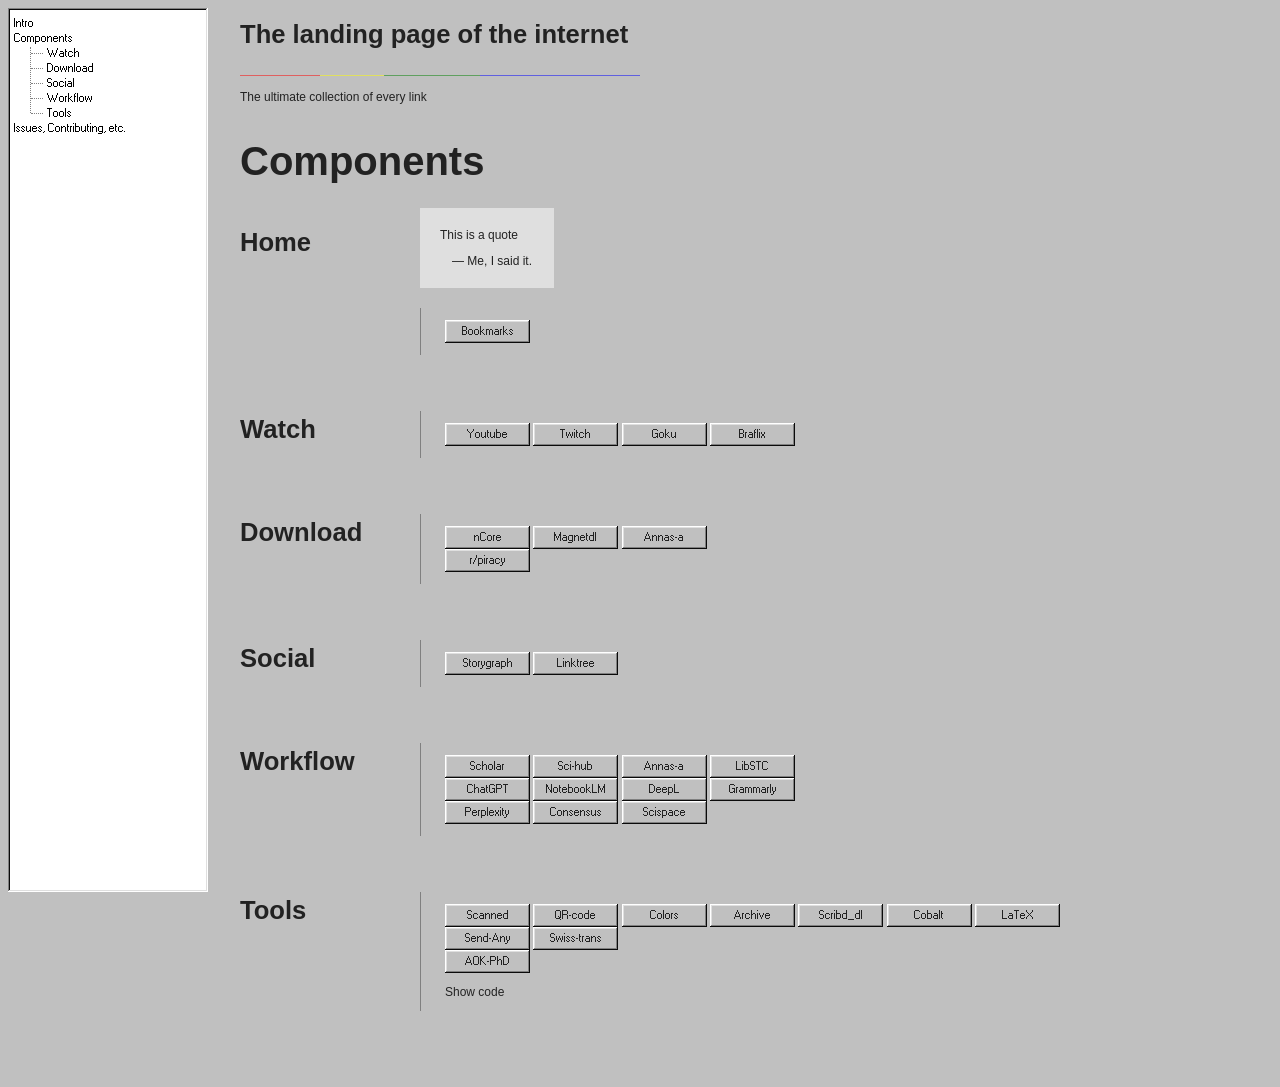
==== index.html @ bb8c08e0 "10.10.03" ====
<!doctype html>
<html>
<head>
  <title>The landing page of the internet</title>
  <link rel="Shortcut Icon" type="image/x-icon" href="icon.png" />
  <meta charset="utf-8" />
  <meta name="viewport" content="width=device-width, initial-scale=1" />

  <meta property="og:title" content="98.css" />
  <meta name="Description" content="A design system for building faithful recreations of old UIs." />
  <meta property="og:description" content="A design system for building faithful recreations of old UIs." />
  <meta
    property="og:image"
    content="https://github.com/jdan/98.css/raw/main/docs/window.png?raw=true"
  />

  <link rel="stylesheet" href="98.css">
  <link rel="stylesheet" href="docs.css">
  <link rel="stylesheet" href="vs.css">
</head>
<body ontouchstart>
  <aside>
    <ul class="tree-view">
      <li><a href="#intro">Intro</a></li>
      <li>
        <a href="#components">Components</a>
        <ul>
          <li><a href="#watch">Watch</a></li>
          <li><a href="#download">Download</a></li>
          <li><a href="#social">Social</a></li>
          <li><a href="#workflow">Workflow</a></li>
          <li><a href="#tools">Tools</a></li>
          <!---<li><a href="#checkbox">Checkbox</a></li>
          <li><a href="#option-button">OptionButton</a></li>
          <li><a href="#group-box">GroupBox</a></li>
          <li><a href="#text-box">TextBox</a></li>
          <li><a href="#slider">Slider</a></li>
          <li><a href="#dropdown">Dropdown</a></li>
          <li>
            <a href="#window">Window</a>
            <ul>
              <li><a href="#title-bar">Title Bar</a></li>
              <li><a href="#window-contents">Window contents</a></li>
              <li><a href="#status-bar">Status Bar</a></li>
            </ul>
          </li>
          <li><a href="#tree-view">TreeView</a></li>
          <li><a href="#tabs">Tabs</a></li>
          <li><a href="#table-view">TableView</a></li>-->
        </ul>
      </li>
      <li><a href="#issues-contributing-etc">Issues, Contributing, etc.</a></li>
    </ul>
  </aside>

  <main>
    <h3 id="intro">The landing page of the internet</h3>
    <hr>
    <p>The ultimate collection of every link</p>


    <h2 id="components">Components</h2>

    <section class="component">
      <h3 id="button">Home</h3>
      <div>
        <blockquote>
          <em></em> This is a quote

          <footer>&mdash; Me, I said it.</footer>
        </blockquote>
        <div class="example">
          <button onclick="window.open('chrome://browser/content/places/places.xhtml', '_blank')">Bookmarks</button>

      </div>
    </section>
    <section class="component">
      <h3 id="watch">Watch</h3>
      <div>
        <div class="example">
          <button onclick="window.open('https://www.youtube.com', '_blank')">Youtube</button>
          <button onclick="window.open('https://www.twitch.tv', '_blank')">Twitch</button>
          <button onclick="window.open('https://www.goku.sx', '_blank')">Goku</button>
          <button onclick="window.open('https://www.braflix.gd/', '_blank')">Braflix</button>
        </div>
      </div>
    </section>
    <section class="component">
      <h3 id="download">Download</h3>
      <div>
        <div class="example">
          <button onclick="window.open('https://www.ncore.pro/torrents.php', '_blank')">nCore</button>
          <button onclick="window.open('https://www.magnetdl.hair/', '_blank')">Magnetdl</button>
          <button onclick="window.open('https://annas-archive.org/', '_blank')">Annas-a</button><br>
          <button onclick="window.open('https://www.reddit.com/r/Piracy/wiki/megathread/', '_blank')">r/piracy</button>
        </div>
      </div>
    </section>
    <section class="component">
      <h3 id="social">Social</h3>
      <div>
        <div class="example">
          <button onclick="window.open('https://app.thestorygraph.com', '_blank')">Storygraph</button>
          <button onclick="window.open('https://linktr.ee/admin', '_blank')">Linktree</button>
        </div>
      </div>
    </section>
    <section class="component">
      <h3 id="workflow">Workflow</h3>
      <div>
        <div class="example">
          <button onclick="window.open('https://scholar.google.com', '_blank')">Scholar</button>
          <button onclick="window.open('https://sci-hub.scrongyao.com/', '_blank')">Sci-hub</button>
          <button onclick="window.open('https://annas-archive.org/', '_blank')">Annas-a</button>
          <button onclick="window.open('https://libstc.cc/', '_blank')">LibSTC</button>
          <br>
          <button onclick="window.open('https://www.chat.openai.com', '_blank')">ChatGPT</button>
          <button onclick="window.open('https://notebooklm.google/', '_blank')">NotebookLM</button>
          <button onclick="window.open('https://www.deepl.com/en/translator', '_blank')">DeepL</button>
          <button onclick="window.open('https://app.grammarly.com/', '_blank')">Grammarly</button>
          <br>
          <button onclick="window.open('https://www.perplexity.ai', '_blank')">Perplexity</button>
          <button onclick="window.open('https://www.twitch.tw', '_blank')">Consensus</button>
          <button onclick="window.open('https://typeset.io/', '_blank')">Scispace</button>
        </div>
      </div>
    </section>
    <section class="component">
      <h3 id="tools">Tools</h3>
      <div>
        <div class="example">
          <button onclick="window.open('https://lookscanned.io/scan', '_blank')">Scanned</button>
          <button onclick="window.open('https://www.nayuki.io/page/qr-code-generator-library', '_blank')">QR-code</button>
          <button onclick="window.open('https://coolors.co/generate', '_blank')">Colors</button>
          <button onclick="window.open('https://archive.md/', '_blank')">Archive</button>

          <button onclick="window.open('https://www.downloadfreescribd.com/', '_blank')">Scribd_dl</button>
          <button onclick="window.open('https://cobalt.tools/', '_blank')">Cobalt</button>
          <button onclick="window.open('https://www.overleaf.com/learn/latex/Mathematical_expressions', '_blank')">LaTeX</button><br>
          <button onclick="window.open('https://send-anywhere.com/', '_blank')">Send-Any</button>
          <button onclick="window.open('https://www.swisstransfer.com/en-ch', '_blank')">Swiss-trans</button><br>
          <button onclick="window.open('https://aok.pte.hu/hu/egyseg/1670', '_blank')">AOK-PhD</button>

          <details>
            <summary>Show code</summary>
            <pre><code><span class="hljs-tag">hello</span></code></pre>
          </details>
        </div>
      </div>
    </section
  </main>
</body>
</html>
---- 98.css ----
/*! 98.css v0.1.19 - https://github.com/jdan/98.css */@font-face{font-family:"Pixelated MS Sans Serif";font-style:normal;font-weight:400;src:url(ms_sans_serif.woff) format("woff");src:url(ms_sans_serif.woff2) format("woff2")}@font-face{font-family:"Pixelated MS Sans Serif";font-style:normal;font-weight:700;src:url(ms_sans_serif_bold.woff) format("woff");src:url(ms_sans_serif_bold.woff2) format("woff2")}body{color:#222;font-family:Arial;font-size:12px}.title-bar,.window,button,input,label,option,select,table,textarea,ul.tree-view{-webkit-font-smoothing:none;font-family:"Pixelated MS Sans Serif",Arial;font-size:11px}h1{font-size:5rem}h2{font-size:2.5rem}h3{font-size:2rem}h4{font-size:1.5rem}u{border-bottom:.5px solid #222;text-decoration:none}button,input[type=reset],input[type=submit]{border:none;border-radius:0;box-sizing:border-box;color:transparent;min-height:23px;min-width:85px;padding:0 12px;text-shadow:0 0 #222}.vertical-bar,button,input[type=reset],input[type=submit]{background:silver;box-shadow:inset -1px -1px #0a0a0a,inset 1px 1px #fff,inset -2px -2px grey,inset 2px 2px #dfdfdf}.vertical-bar{height:20px;width:4px}button:not(:disabled):active,input[type=reset]:not(:disabled):active,input[type=submit]:not(:disabled):active{box-shadow:inset -1px -1px #fff,inset 1px 1px #0a0a0a,inset -2px -2px #dfdfdf,inset 2px 2px grey;text-shadow:1px 1px #222}@media (not(hover)){button:not(:disabled):hover,input[type=reset]:not(:disabled):hover,input[type=submit]:not(:disabled):hover{box-shadow:inset -1px -1px #fff,inset 1px 1px #0a0a0a,inset -2px -2px #dfdfdf,inset 2px 2px grey}}button:focus,input[type=reset]:focus,input[type=submit]:focus{outline:1px dotted #000;outline-offset:-4px}button::-moz-focus-inner,input[type=reset]::-moz-focus-inner,input[type=submit]::-moz-focus-inner{border:0}:disabled,:disabled+label,input[readonly],input[readonly]+label{color:grey}:disabled+label,button:disabled,input[type=reset]:disabled,input[type=submit]:disabled{text-shadow:1px 1px 0 #fff}.window{background:silver;box-shadow:inset -1px -1px #0a0a0a,inset 1px 1px #dfdfdf,inset -2px -2px grey,inset 2px 2px #fff;padding:3px}.title-bar{align-items:center;background:linear-gradient(90deg,navy,#1084d0);display:flex;justify-content:space-between;padding:3px 2px 3px 3px}.title-bar.inactive{background:linear-gradient(90deg,grey,#b5b5b5)}.title-bar-text{color:#fff;font-weight:700;letter-spacing:0;margin-right:24px}.title-bar-controls{display:flex}.title-bar-controls button{display:block;min-height:14px;min-width:16px;padding:0}.title-bar-controls button:active{padding:0}.title-bar-controls button:focus{outline:none}.title-bar-controls button[aria-label=Minimize]{background-image:url("data:image/svg+xml;charset=utf-8,%3Csvg width='6' height='2' fill='none' xmlns='http://www.w3.org/2000/svg'%3E%3Cpath fill='%23000' d='M0 0h6v2H0z'/%3E%3C/svg%3E");background-position:bottom 3px left 4px;background-repeat:no-repeat}.title-bar-controls button[aria-label=Maximize]{background-image:url("data:image/svg+xml;charset=utf-8,%3Csvg width='9' height='9' fill='none' xmlns='http://www.w3.org/2000/svg'%3E%3Cpath fill-rule='evenodd' clip-rule='evenodd' d='M9 0H0v9h9V0zM8 2H1v6h7V2z' fill='%23000'/%3E%3C/svg%3E");background-position:top 2px left 3px;background-repeat:no-repeat}.title-bar-controls button[aria-label=Restore]{background-image:url("data:image/svg+xml;charset=utf-8,%3Csvg width='8' height='9' fill='none' xmlns='http://www.w3.org/2000/svg'%3E%3Cpath fill='%23000' d='M2 0h6v2H2zM7 2h1v4H7zM2 2h1v1H2zM6 5h1v1H6zM0 3h6v2H0zM5 5h1v4H5zM0 5h1v4H0zM1 8h4v1H1z'/%3E%3C/svg%3E");background-position:top 2px left 3px;background-repeat:no-repeat}.title-bar-controls button[aria-label=Help]{background-image:url("data:image/svg+xml;charset=utf-8,%3Csvg width='6' height='9' fill='none' xmlns='http://www.w3.org/2000/svg'%3E%3Cpath fill='%23000' d='M0 1h2v2H0zM1 0h4v1H1zM4 1h2v2H4zM3 3h2v1H3zM2 4h2v2H2zM2 7h2v2H2z'/%3E%3C/svg%3E");background-position:top 2px left 5px;background-repeat:no-repeat}.title-bar-controls button[aria-label=Close]{background-image:url("data:image/svg+xml;charset=utf-8,%3Csvg width='8' height='7' fill='none' xmlns='http://www.w3.org/2000/svg'%3E%3Cpath fill-rule='evenodd' clip-rule='evenodd' d='M0 0h2v1h1v1h2V1h1V0h2v1H7v1H6v1H5v1h1v1h1v1h1v1H6V6H5V5H3v1H2v1H0V6h1V5h1V4h1V3H2V2H1V1H0V0z' fill='%23000'/%3E%3C/svg%3E");background-position:top 3px left 4px;background-repeat:no-repeat;margin-left:2px}.status-bar{gap:1px;display:flex;margin:0 1px}.status-bar-field{box-shadow:inset -1px -1px #dfdfdf,inset 1px 1px grey;flex-grow:1;margin:0;padding:2px 3px}.window-body{margin:8px}fieldset{border-image:url("data:image/svg+xml;charset=utf-8,%3Csvg width='5' height='5' fill='gray' xmlns='http://www.w3.org/2000/svg'%3E%3Cpath fill-rule='evenodd' clip-rule='evenodd' d='M0 0h5v5H0V2h2v1h1V2H0' fill='%23fff'/%3E%3Cpath fill-rule='evenodd' clip-rule='evenodd' d='M0 0h4v4H0V1h1v2h2V1H0'/%3E%3C/svg%3E") 2;margin:0;padding:10px;padding-block-start:8px}legend{background:silver}.field-row{align-items:center;display:flex}[class^=field-row]+[class^=field-row]{margin-top:6px}.field-row>*+*{margin-left:6px}.field-row-stacked{display:flex;flex-direction:column}.field-row-stacked *+*{margin-top:6px}label{align-items:center;display:inline-flex}input[type=checkbox],input[type=radio]{appearance:none;-webkit-appearance:none;-moz-appearance:none;background:0;border:none;margin:0;opacity:0;position:fixed}input[type=checkbox]+label,input[type=radio]+label{line-height:13px}input[type=radio]+label{margin-left:18px;position:relative}input[type=radio]+label:before{background:url("data:image/svg+xml;charset=utf-8,%3Csvg width='12' height='12' fill='none' xmlns='http://www.w3.org/2000/svg'%3E%3Cpath fill-rule='evenodd' clip-rule='evenodd' d='M8 0H4v1H2v1H1v2H0v4h1v2h1V8H1V4h1V2h2V1h4v1h2V1H8V0z' fill='gray'/%3E%3Cpath fill-rule='evenodd' clip-rule='evenodd' d='M8 1H4v1H2v2H1v4h1v1h1V8H2V4h1V3h1V2h4v1h2V2H8V1z' fill='%23000'/%3E%3Cpath fill-rule='evenodd' clip-rule='evenodd' d='M9 3h1v1H9V3zm1 5V4h1v4h-1zm-2 2V9h1V8h1v2H8zm-4 0v1h4v-1H4zm0 0V9H2v1h2z' fill='%23DFDFDF'/%3E%3Cpath fill-rule='evenodd' clip-rule='evenodd' d='M11 2h-1v2h1v4h-1v2H8v1H4v-1H2v1h2v1h4v-1h2v-1h1V8h1V4h-1V2z' fill='%23fff'/%3E%3Cpath fill-rule='evenodd' clip-rule='evenodd' d='M4 2h4v1h1v1h1v4H9v1H8v1H4V9H3V8H2V4h1V3h1V2z' fill='%23fff'/%3E%3C/svg%3E");content:"";display:inline-block;height:12px;left:-18px;margin-right:6px;position:absolute;top:0;width:12px}input[type=radio]:active+label:before{background:url("data:image/svg+xml;charset=utf-8,%3Csvg width='12' height='12' fill='none' xmlns='http://www.w3.org/2000/svg'%3E%3Cpath fill-rule='evenodd' clip-rule='evenodd' d='M8 0H4v1H2v1H1v2H0v4h1v2h1V8H1V4h1V2h2V1h4v1h2V1H8V0z' fill='gray'/%3E%3Cpath fill-rule='evenodd' clip-rule='evenodd' d='M8 1H4v1H2v2H1v4h1v1h1V8H2V4h1V3h1V2h4v1h2V2H8V1z' fill='%23000'/%3E%3Cpath fill-rule='evenodd' clip-rule='evenodd' d='M9 3h1v1H9V3zm1 5V4h1v4h-1zm-2 2V9h1V8h1v2H8zm-4 0v1h4v-1H4zm0 0V9H2v1h2z' fill='%23DFDFDF'/%3E%3Cpath fill-rule='evenodd' clip-rule='evenodd' d='M11 2h-1v2h1v4h-1v2H8v1H4v-1H2v1h2v1h4v-1h2v-1h1V8h1V4h-1V2z' fill='%23fff'/%3E%3Cpath fill-rule='evenodd' clip-rule='evenodd' d='M4 2h4v1h1v1h1v4H9v1H8v1H4V9H3V8H2V4h1V3h1V2z' fill='silver'/%3E%3C/svg%3E")}input[type=radio]:checked+label:after{background:url("data:image/svg+xml;charset=utf-8,%3Csvg width='4' height='4' fill='none' xmlns='http://www.w3.org/2000/svg'%3E%3Cpath fill-rule='evenodd' clip-rule='evenodd' d='M3 0H1v1H0v2h1v1h2V3h1V1H3V0z' fill='%23000'/%3E%3C/svg%3E");content:"";display:block;height:4px;left:-14px;position:absolute;top:4px;width:4px}input[type=checkbox]:focus+label,input[type=radio]:focus+label{outline:1px dotted #000}input[type=radio][disabled]+label:before{background:url("data:image/svg+xml;charset=utf-8,%3Csvg width='12' height='12' fill='none' xmlns='http://www.w3.org/2000/svg'%3E%3Cpath fill-rule='evenodd' clip-rule='evenodd' d='M8 0H4v1H2v1H1v2H0v4h1v2h1V8H1V4h1V2h2V1h4v1h2V1H8V0z' fill='gray'/%3E%3Cpath fill-rule='evenodd' clip-rule='evenodd' d='M8 1H4v1H2v2H1v4h1v1h1V8H2V4h1V3h1V2h4v1h2V2H8V1z' fill='%23000'/%3E%3Cpath fill-rule='evenodd' clip-rule='evenodd' d='M9 3h1v1H9V3zm1 5V4h1v4h-1zm-2 2V9h1V8h1v2H8zm-4 0v1h4v-1H4zm0 0V9H2v1h2z' fill='%23DFDFDF'/%3E%3Cpath fill-rule='evenodd' clip-rule='evenodd' d='M11 2h-1v2h1v4h-1v2H8v1H4v-1H2v1h2v1h4v-1h2v-1h1V8h1V4h-1V2z' fill='%23fff'/%3E%3Cpath fill-rule='evenodd' clip-rule='evenodd' d='M4 2h4v1h1v1h1v4H9v1H8v1H4V9H3V8H2V4h1V3h1V2z' fill='silver'/%3E%3C/svg%3E")}input[type=radio][disabled]:checked+label:after{background:url("data:image/svg+xml;charset=utf-8,%3Csvg width='4' height='4' fill='none' xmlns='http://www.w3.org/2000/svg'%3E%3Cpath fill-rule='evenodd' clip-rule='evenodd' d='M3 0H1v1H0v2h1v1h2V3h1V1H3V0z' fill='gray'/%3E%3C/svg%3E")}input[type=checkbox]+label{margin-left:19px;position:relative}input[type=checkbox]+label:before{background:#fff;box-shadow:inset -1px -1px #fff,inset 1px 1px grey,inset -2px -2px #dfdfdf,inset 2px 2px #0a0a0a;content:"";display:inline-block;height:13px;left:-19px;margin-right:6px;position:absolute;width:13px}input[type=checkbox]:active+label:before{background:silver}input[type=checkbox]:checked+label:after{background:url("data:image/svg+xml;charset=utf-8,%3Csvg width='7' height='7' fill='none' xmlns='http://www.w3.org/2000/svg'%3E%3Cpath fill-rule='evenodd' clip-rule='evenodd' d='M7 0H6v1H5v1H4v1H3v1H2V3H1V2H0v3h1v1h1v1h1V6h1V5h1V4h1V3h1V0z' fill='%23000'/%3E%3C/svg%3E");content:"";display:block;height:7px;left:-16px;position:absolute;top:3px;width:7px}input[type=checkbox][disabled]+label:before{background:silver}input[type=checkbox][disabled]:checked+label:after{background:url("data:image/svg+xml;charset=utf-8,%3Csvg width='7' height='7' fill='none' xmlns='http://www.w3.org/2000/svg'%3E%3Cpath fill-rule='evenodd' clip-rule='evenodd' d='M7 0H6v1H5v1H4v1H3v1H2V3H1V2H0v3h1v1h1v1h1V6h1V5h1V4h1V3h1V0z' fill='gray'/%3E%3C/svg%3E")}input[type=email],input[type=number],input[type=password],input[type=text]{-webkit-appearance:none;-moz-appearance:none;appearance:none;border:none;border-radius:0}input[type=email],input[type=number],input[type=password],input[type=text],select{background-color:#fff;box-shadow:inset -1px -1px #fff,inset 1px 1px grey,inset -2px -2px #dfdfdf,inset 2px 2px #0a0a0a;box-sizing:border-box;padding:3px 4px}select,textarea{border:none}textarea{-webkit-appearance:none;-moz-appearance:none;appearance:none;background-color:#fff;border-radius:0;box-shadow:inset -1px -1px #fff,inset 1px 1px grey,inset -2px -2px #dfdfdf,inset 2px 2px #0a0a0a;box-sizing:border-box;padding:3px 4px}input[type=email],input[type=password],input[type=text],select{height:21px}input[type=number]{height:22px}input[type=email],input[type=number],input[type=password],input[type=text]{line-height:2}input[type=email]:disabled,input[type=email]:read-only,input[type=number]:disabled,input[type=number]:read-only,input[type=password]:disabled,input[type=password]:read-only,input[type=text]:disabled,input[type=text]:read-only,textarea:disabled{background-color:silver}select{appearance:none;-webkit-appearance:none;-moz-appearance:none;background-image:url("data:image/svg+xml;charset=utf-8,%3Csvg width='16' height='17' fill='none' xmlns='http://www.w3.org/2000/svg'%3E%3Cpath fill-rule='evenodd' clip-rule='evenodd' d='M15 0H0v16h1V1h14V0z' fill='%23DFDFDF'/%3E%3Cpath fill-rule='evenodd' clip-rule='evenodd' d='M2 1H1v14h1V2h12V1H2z' fill='%23fff'/%3E%3Cpath fill-rule='evenodd' clip-rule='evenodd' d='M16 17H0v-1h15V0h1v17z' fill='%23000'/%3E%3Cpath fill-rule='evenodd' clip-rule='evenodd' d='M15 1h-1v14H1v1h14V1z' fill='gray'/%3E%3Cpath fill='silver' d='M2 2h12v13H2z'/%3E%3Cpath fill-rule='evenodd' clip-rule='evenodd' d='M11 6H4v1h1v1h1v1h1v1h1V9h1V8h1V7h1V6z' fill='%23000'/%3E%3C/svg%3E");background-position:top 2px right 2px;background-repeat:no-repeat;border-radius:0;padding-right:32px;position:relative}input[type=email]:focus,input[type=number]:focus,input[type=password]:focus,input[type=text]:focus,select:focus,textarea:focus{outline:none}input[type=range]{-webkit-appearance:none;background:transparent;width:100%}input[type=range]:focus{outline:none}input[type=range]::-webkit-slider-thumb{-webkit-appearance:none;background:url("data:image/svg+xml;charset=utf-8,%3Csvg width='11' height='21' fill='none' xmlns='http://www.w3.org/2000/svg'%3E%3Cpath fill-rule='evenodd' clip-rule='evenodd' d='M0 0v16h2v2h2v2h1v-1H3v-2H1V1h9V0z' fill='%23fff'/%3E%3Cpath fill-rule='evenodd' clip-rule='evenodd' d='M1 1v15h1v1h1v1h1v1h2v-1h1v-1h1v-1h1V1z' fill='%23C0C7C8'/%3E%3Cpath fill-rule='evenodd' clip-rule='evenodd' d='M9 1h1v15H8v2H6v2H5v-1h2v-2h2z' fill='%2387888F'/%3E%3Cpath fill-rule='evenodd' clip-rule='evenodd' d='M10 0h1v16H9v2H7v2H5v1h1v-2h2v-2h2z' fill='%23000'/%3E%3C/svg%3E");border:none;box-shadow:none;height:21px;transform:translateY(-8px);width:11px}input[type=range].has-box-indicator::-webkit-slider-thumb{background:url("data:image/svg+xml;charset=utf-8,%3Csvg width='11' height='21' fill='none' xmlns='http://www.w3.org/2000/svg'%3E%3Cpath fill-rule='evenodd' clip-rule='evenodd' d='M0 0v20h1V1h9V0z' fill='%23fff'/%3E%3Cpath fill='%23C0C7C8' d='M1 1h8v18H1z'/%3E%3Cpath fill-rule='evenodd' clip-rule='evenodd' d='M9 1h1v19H1v-1h8z' fill='%2387888F'/%3E%3Cpath fill-rule='evenodd' clip-rule='evenodd' d='M10 0h1v21H0v-1h10z' fill='%23000'/%3E%3C/svg%3E");transform:translateY(-10px)}input[type=range]::-moz-range-thumb{background:url("data:image/svg+xml;charset=utf-8,%3Csvg width='11' height='21' fill='none' xmlns='http://www.w3.org/2000/svg'%3E%3Cpath fill-rule='evenodd' clip-rule='evenodd' d='M0 0v16h2v2h2v2h1v-1H3v-2H1V1h9V0z' fill='%23fff'/%3E%3Cpath fill-rule='evenodd' clip-rule='evenodd' d='M1 1v15h1v1h1v1h1v1h2v-1h1v-1h1v-1h1V1z' fill='%23C0C7C8'/%3E%3Cpath fill-rule='evenodd' clip-rule='evenodd' d='M9 1h1v15H8v2H6v2H5v-1h2v-2h2z' fill='%2387888F'/%3E%3Cpath fill-rule='evenodd' clip-rule='evenodd' d='M10 0h1v16H9v2H7v2H5v1h1v-2h2v-2h2z' fill='%23000'/%3E%3C/svg%3E");border:0;border-radius:0;height:21px;transform:translateY(2px);width:11px}input[type=range].has-box-indicator::-moz-range-thumb{background:url("data:image/svg+xml;charset=utf-8,%3Csvg width='11' height='21' fill='none' xmlns='http://www.w3.org/2000/svg'%3E%3Cpath fill-rule='evenodd' clip-rule='evenodd' d='M0 0v20h1V1h9V0z' fill='%23fff'/%3E%3Cpath fill='%23C0C7C8' d='M1 1h8v18H1z'/%3E%3Cpath fill-rule='evenodd' clip-rule='evenodd' d='M9 1h1v19H1v-1h8z' fill='%2387888F'/%3E%3Cpath fill-rule='evenodd' clip-rule='evenodd' d='M10 0h1v21H0v-1h10z' fill='%23000'/%3E%3C/svg%3E");transform:translateY(0)}input[type=range]::-webkit-slider-runnable-track{background:#000;border-bottom:1px solid grey;border-right:1px solid grey;box-shadow:1px 0 0 #fff,1px 1px 0 #fff,0 1px 0 #fff,-1px 0 0 #a9a9a9,-1px -1px 0 #a9a9a9,0 -1px 0 #a9a9a9,-1px 1px 0 #fff,1px -1px #a9a9a9;box-sizing:border-box;height:2px;width:100%}input[type=range]::-moz-range-track{background:#000;border-bottom:1px solid grey;border-right:1px solid grey;box-shadow:1px 0 0 #fff,1px 1px 0 #fff,0 1px 0 #fff,-1px 0 0 #a9a9a9,-1px -1px 0 #a9a9a9,0 -1px 0 #a9a9a9,-1px 1px 0 #fff,1px -1px #a9a9a9;box-sizing:border-box;height:2px;width:100%}.is-vertical{display:inline-block;height:150px;transform:translateY(50%);width:4px}.is-vertical>input[type=range]{height:4px;margin:0 16px 0 10px;transform:rotate(270deg) translateX(calc(-50% + 8px));transform-origin:left;width:150px}.is-vertical>input[type=range]::-webkit-slider-runnable-track{border-bottom:1px solid grey;border-left:1px solid grey;border-right:0;box-shadow:-1px 0 0 #fff,-1px 1px 0 #fff,0 1px 0 #fff,1px 0 0 #a9a9a9,1px -1px 0 #a9a9a9,0 -1px 0 #a9a9a9,1px 1px 0 #fff,-1px -1px #a9a9a9}.is-vertical>input[type=range]::-moz-range-track{border-bottom:1px solid grey;border-left:1px solid grey;border-right:0;box-shadow:-1px 0 0 #fff,-1px 1px 0 #fff,0 1px 0 #fff,1px 0 0 #a9a9a9,1px -1px 0 #a9a9a9,0 -1px 0 #a9a9a9,1px 1px 0 #fff,-1px -1px #a9a9a9}.is-vertical>input[type=range]::-webkit-slider-thumb{transform:translateY(-8px) scaleX(-1)}.is-vertical>input[type=range].has-box-indicator::-webkit-slider-thumb{transform:translateY(-10px) scaleX(-1)}.is-vertical>input[type=range]::-moz-range-thumb{transform:translateY(2px) scaleX(-1)}.is-vertical>input[type=range].has-box-indicator::-moz-range-thumb{transform:translateY(0) scaleX(-1)}select:focus{background-color:navy;color:#fff}select:focus option{background-color:#fff;color:#000}select:active{background-image:url("data:image/svg+xml;charset=utf-8,%3Csvg width='16' height='17' fill='none' xmlns='http://www.w3.org/2000/svg'%3E%3Cpath fill-rule='evenodd' clip-rule='evenodd' d='M0 0h16v17H0V0zm1 16h14V1H1v15z' fill='gray'/%3E%3Cpath fill='silver' d='M1 1h14v15H1z'/%3E%3Cpath fill-rule='evenodd' clip-rule='evenodd' d='M12 7H5v1h1v1h1v1h1v1h1v-1h1V9h1V8h1V7z' fill='%23000'/%3E%3C/svg%3E")}a{color:#00f}a:focus{outline:1px dotted #00f}ul.tree-view{background:#fff;box-shadow:inset -1px -1px #fff,inset 1px 1px grey,inset -2px -2px #dfdfdf,inset 2px 2px #0a0a0a;display:block;margin:0;padding:6px}ul.tree-view li{list-style-type:none}ul.tree-view a{color:#000;text-decoration:none}ul.tree-view a:focus{background-color:navy;color:#fff}ul.tree-view li,ul.tree-view ul{margin-top:3px}ul.tree-view ul{border-left:1px dotted grey;margin-left:16px;padding-left:16px}ul.tree-view ul>li{position:relative}ul.tree-view ul>li:before{border-bottom:1px dotted grey;content:"";display:block;left:-16px;position:absolute;top:6px;width:12px}ul.tree-view ul>li:last-child:after{background:#fff;bottom:0;content:"";display:block;left:-20px;position:absolute;top:7px;width:8px}ul.tree-view details{margin-top:0}ul.tree-view details[open] summary{margin-bottom:0}ul.tree-view ul details>summary:before{margin-left:-22px;position:relative;z-index:1}ul.tree-view details>summary:before{background-color:#fff;border:1px solid grey;content:"+";display:block;float:left;height:9px;line-height:8px;margin-right:5px;padding-left:1px;text-align:center;width:8px}ul.tree-view details[open]>summary:before{content:"-"}ul.tree-view details>summary::-webkit-details-marker,ul.tree-view details>summary::marker{content:""}pre{background:#fff;box-shadow:inset -1px -1px #fff,inset 1px 1px grey,inset -2px -2px #dfdfdf,inset 2px 2px #0a0a0a;display:block;margin:0;padding:12px 8px}code,code *{font-family:monospace}summary:focus{outline:1px dotted #000}::-webkit-scrollbar{width:16px}::-webkit-scrollbar:horizontal{height:17px}::-webkit-scrollbar-corner{background:#dfdfdf}::-webkit-scrollbar-track{background-image:url("data:image/svg+xml;charset=utf-8,%3Csvg width='2' height='2' fill='none' xmlns='http://www.w3.org/2000/svg'%3E%3Cpath fill-rule='evenodd' clip-rule='evenodd' d='M1 0H0v1h1v1h1V1H1V0z' fill='silver'/%3E%3Cpath fill-rule='evenodd' clip-rule='evenodd' d='M2 0H1v1H0v1h1V1h1V0z' fill='%23fff'/%3E%3C/svg%3E")}::-webkit-scrollbar-thumb{background-color:#dfdfdf;box-shadow:inset -1px -1px #0a0a0a,inset 1px 1px #fff,inset -2px -2px grey,inset 2px 2px #dfdfdf}::-webkit-scrollbar-button:horizontal:end:increment,::-webkit-scrollbar-button:horizontal:start:decrement,::-webkit-scrollbar-button:vertical:end:increment,::-webkit-scrollbar-button:vertical:start:decrement{display:block}::-webkit-scrollbar-button:vertical:start{background-image:url("data:image/svg+xml;charset=utf-8,%3Csvg width='16' height='17' fill='none' xmlns='http://www.w3.org/2000/svg'%3E%3Cpath fill-rule='evenodd' clip-rule='evenodd' d='M15 0H0v16h1V1h14V0z' fill='%23DFDFDF'/%3E%3Cpath fill-rule='evenodd' clip-rule='evenodd' d='M2 1H1v14h1V2h12V1H2z' fill='%23fff'/%3E%3Cpath fill-rule='evenodd' clip-rule='evenodd' d='M16 17H0v-1h15V0h1v17z' fill='%23000'/%3E%3Cpath fill-rule='evenodd' clip-rule='evenodd' d='M15 1h-1v14H1v1h14V1z' fill='gray'/%3E%3Cpath fill='silver' d='M2 2h12v13H2z'/%3E%3Cpath fill-rule='evenodd' clip-rule='evenodd' d='M8 6H7v1H6v1H5v1H4v1h7V9h-1V8H9V7H8V6z' fill='%23000'/%3E%3C/svg%3E");height:17px}::-webkit-scrollbar-button:vertical:end{background-image:url("data:image/svg+xml;charset=utf-8,%3Csvg width='16' height='17' fill='none' xmlns='http://www.w3.org/2000/svg'%3E%3Cpath fill-rule='evenodd' clip-rule='evenodd' d='M15 0H0v16h1V1h14V0z' fill='%23DFDFDF'/%3E%3Cpath fill-rule='evenodd' clip-rule='evenodd' d='M2 1H1v14h1V2h12V1H2z' fill='%23fff'/%3E%3Cpath fill-rule='evenodd' clip-rule='evenodd' d='M16 17H0v-1h15V0h1v17z' fill='%23000'/%3E%3Cpath fill-rule='evenodd' clip-rule='evenodd' d='M15 1h-1v14H1v1h14V1z' fill='gray'/%3E%3Cpath fill='silver' d='M2 2h12v13H2z'/%3E%3Cpath fill-rule='evenodd' clip-rule='evenodd' d='M11 6H4v1h1v1h1v1h1v1h1V9h1V8h1V7h1V6z' fill='%23000'/%3E%3C/svg%3E");height:17px}::-webkit-scrollbar-button:horizontal:start{background-image:url("data:image/svg+xml;charset=utf-8,%3Csvg width='16' height='17' fill='none' xmlns='http://www.w3.org/2000/svg'%3E%3Cpath fill-rule='evenodd' clip-rule='evenodd' d='M15 0H0v16h1V1h14V0z' fill='%23DFDFDF'/%3E%3Cpath fill-rule='evenodd' clip-rule='evenodd' d='M2 1H1v14h1V2h12V1H2z' fill='%23fff'/%3E%3Cpath fill-rule='evenodd' clip-rule='evenodd' d='M16 17H0v-1h15V0h1v17z' fill='%23000'/%3E%3Cpath fill-rule='evenodd' clip-rule='evenodd' d='M15 1h-1v14H1v1h14V1z' fill='gray'/%3E%3Cpath fill='silver' d='M2 2h12v13H2z'/%3E%3Cpath fill-rule='evenodd' clip-rule='evenodd' d='M9 4H8v1H7v1H6v1H5v1h1v1h1v1h1v1h1V4z' fill='%23000'/%3E%3C/svg%3E");width:16px}::-webkit-scrollbar-button:horizontal:end{background-image:url("data:image/svg+xml;charset=utf-8,%3Csvg width='16' height='17' fill='none' xmlns='http://www.w3.org/2000/svg'%3E%3Cpath fill-rule='evenodd' clip-rule='evenodd' d='M15 0H0v16h1V1h14V0z' fill='%23DFDFDF'/%3E%3Cpath fill-rule='evenodd' clip-rule='evenodd' d='M2 1H1v14h1V2h12V1H2z' fill='%23fff'/%3E%3Cpath fill-rule='evenodd' clip-rule='evenodd' d='M16 17H0v-1h15V0h1v17z' fill='%23000'/%3E%3Cpath fill-rule='evenodd' clip-rule='evenodd' d='M15 1h-1v14H1v1h14V1z' fill='gray'/%3E%3Cpath fill='silver' d='M2 2h12v13H2z'/%3E%3Cpath fill-rule='evenodd' clip-rule='evenodd' d='M7 4H6v7h1v-1h1V9h1V8h1V7H9V6H8V5H7V4z' fill='%23000'/%3E%3C/svg%3E");width:16px}.window[role=tabpanel]{position:relative;z-index:2}menu[role=tablist]{display:flex;list-style-type:none;margin:0 0 -2px;padding-left:3px;position:relative;text-indent:0}menu[role=tablist]>li{border-top-left-radius:3px;border-top-right-radius:3px;box-shadow:inset -1px 0 #0a0a0a,inset 1px 1px #dfdfdf,inset -2px 0 grey,inset 2px 2px #fff;z-index:1}menu[role=tablist]>li[aria-selected=true]{background-color:silver;margin-left:-3px;margin-top:-2px;padding-bottom:2px;position:relative;z-index:8}menu[role=tablist]>li>a{color:#222;display:block;margin:6px;text-decoration:none}menu[role=tablist]>li[aria-selected=true]>a:focus{outline:none}menu[role=tablist]>li>a:focus{outline:1px dotted #222}menu[role=tablist].multirows>li{flex-grow:1;text-align:center}.sunken-panel{border:2px groove transparent;border-image:url("data:image/svg+xml;charset=utf-8,%3Csvg width='5' height='5' xmlns='http://www.w3.org/2000/svg'%3E%3Cpath fill='gray' d='M0 0h4v1H0z'/%3E%3Cpath fill='gray' d='M0 0h1v4H0z'/%3E%3Cpath fill='%230a0a0a' d='M1 1h2v1H1z'/%3E%3Cpath fill='%230a0a0a' d='M1 1h1v2H1z'/%3E%3Cpath fill='%23fff' d='M0 4h5v1H0z'/%3E%3Cpath fill='%23fff' d='M4 0h1v5H4z'/%3E%3Cpath fill='%23dfdfdf' d='M3 1h1v3H3z'/%3E%3Cpath fill='%23dfdfdf' d='M1 3h3v1H1z'/%3E%3C/svg%3E") 2;box-sizing:border-box;overflow:auto}.sunken-panel,table{background-color:#fff}table{border-collapse:collapse;position:relative;text-align:left;white-space:nowrap}table>thead>tr>*{background:silver;box-shadow:inset -1px -1px #0a0a0a,inset 1px 1px #fff,inset -2px -2px grey,inset 2px 2px #dfdfdf;box-sizing:border-box;font-weight:400;height:17px;padding:0 6px;position:sticky;top:0}table.interactive>tbody>tr{cursor:pointer}table>tbody>tr.highlighted{background-color:navy;color:#fff}table>tbody>tr>*{height:14px;padding:0 6px}
/*# sourceMappingURL=98.css.map */
---- docs.css ----
body {
  margin: 0;
  padding: 0;
  background: #c0c0c0;
}

main {
  width: 65rem;
  margin-left: 240px;
  margin-bottom: 60px;
}

aside {
  width: 200px;
  position: fixed;
  top: 0;
  bottom: 0;
  padding: 8px;
  display: flex;
  align-items: stretch;
}

aside .tree-view {
  width: 100%;
  /* TODO: Move scrollbar into the recessed region? */
  overflow-y: scroll;
}

h1 {
  margin: 12px 0;
}

hr {
  margin: 0;
  border: none;
  width: 400px;
  height: 1px;
  opacity: 0.5;
  background: linear-gradient(
    to right,
    red 20%,
    yellow 20%,
    yellow 36%,
    green 36%,
    green 60%,
    blue 60%,
    blue 100%
  );
}

h2 {
  margin-bottom: 12px;
}

h3 {
  font-size: 1.6rem;
}

h3,
h4 {
  /* Swap the margin for a top-padding so linking to this section
     results in a better scroll position */
  padding-top: 20px;
  margin-top: 0;
  display: block;
  flex: 0 0 180px;
}

p {
  max-width: 50rem;
  line-height: 1.5;
}

.component {
  display: flex;
  margin-top: 24px;
}

blockquote {
  margin: 0 0 20px;
  padding: 20px;
  background: #dfdfdf;
}

blockquote footer {
  margin: 12px 0 0 12px;
}

.example {
  margin: 16px 0;
  padding: 12px 24px;
  border-left: 1px solid #808080;
}

details {
  margin-top: 12px;
}

summary {
  user-select: none;
  cursor: pointer;
  display: inline;
}

details[open] summary {
  margin-bottom: 8px;
}

button.focused {
  outline: 1px dotted #000000;
  outline-offset: -4px;
}

button.active {
  box-shadow: inset -1px -1px #ffffff, inset 1px 1px #0a0a0a,
    inset -2px -2px #dfdfdf, inset 2px 2px #808080;
}

@media (max-width: 480px) {
  aside {
    display: none;
  }

  main {
    box-sizing: border-box;
    width: 100%;
    margin: 0;
    padding: 16px;
  }

  hr {
    width: 100%;
  }

  p {
    width: 100%;
  }

  h3,
  h4 {
    flex: 0;
  }

  .component {
    display: block;
    margin-top: 24px;
  }

  pre {
    overflow-x: scroll;
  }
}
---- vs.css ----
/*

Visual Studio-like style based on original C# coloring by Jason Diamond <jason@diamond.name>

*/
.hljs {
  display: block;
  overflow-x: auto;
  padding: 0.5em;
  background: white;
  color: black;
}

.hljs-comment,
.hljs-quote,
.hljs-variable {
  color: #008000;
}

.hljs-keyword,
.hljs-selector-tag,
.hljs-built_in,
.hljs-name,
.hljs-tag {
  color: #00f;
}

.hljs-string,
.hljs-title,
.hljs-section,
.hljs-attribute,
.hljs-literal,
.hljs-template-tag,
.hljs-template-variable,
.hljs-type,
.hljs-addition {
  color: #a31515;
}

.hljs-deletion,
.hljs-selector-attr,
.hljs-selector-pseudo,
.hljs-meta {
  color: #2b91af;
}

.hljs-doctag {
  color: #808080;
}

.hljs-attr {
  color: #f00;
}

.hljs-symbol,
.hljs-bullet,
.hljs-link {
  color: #00b0e8;
}

.hljs-emphasis {
  font-style: italic;
}

.hljs-strong {
  font-weight: bold;
}
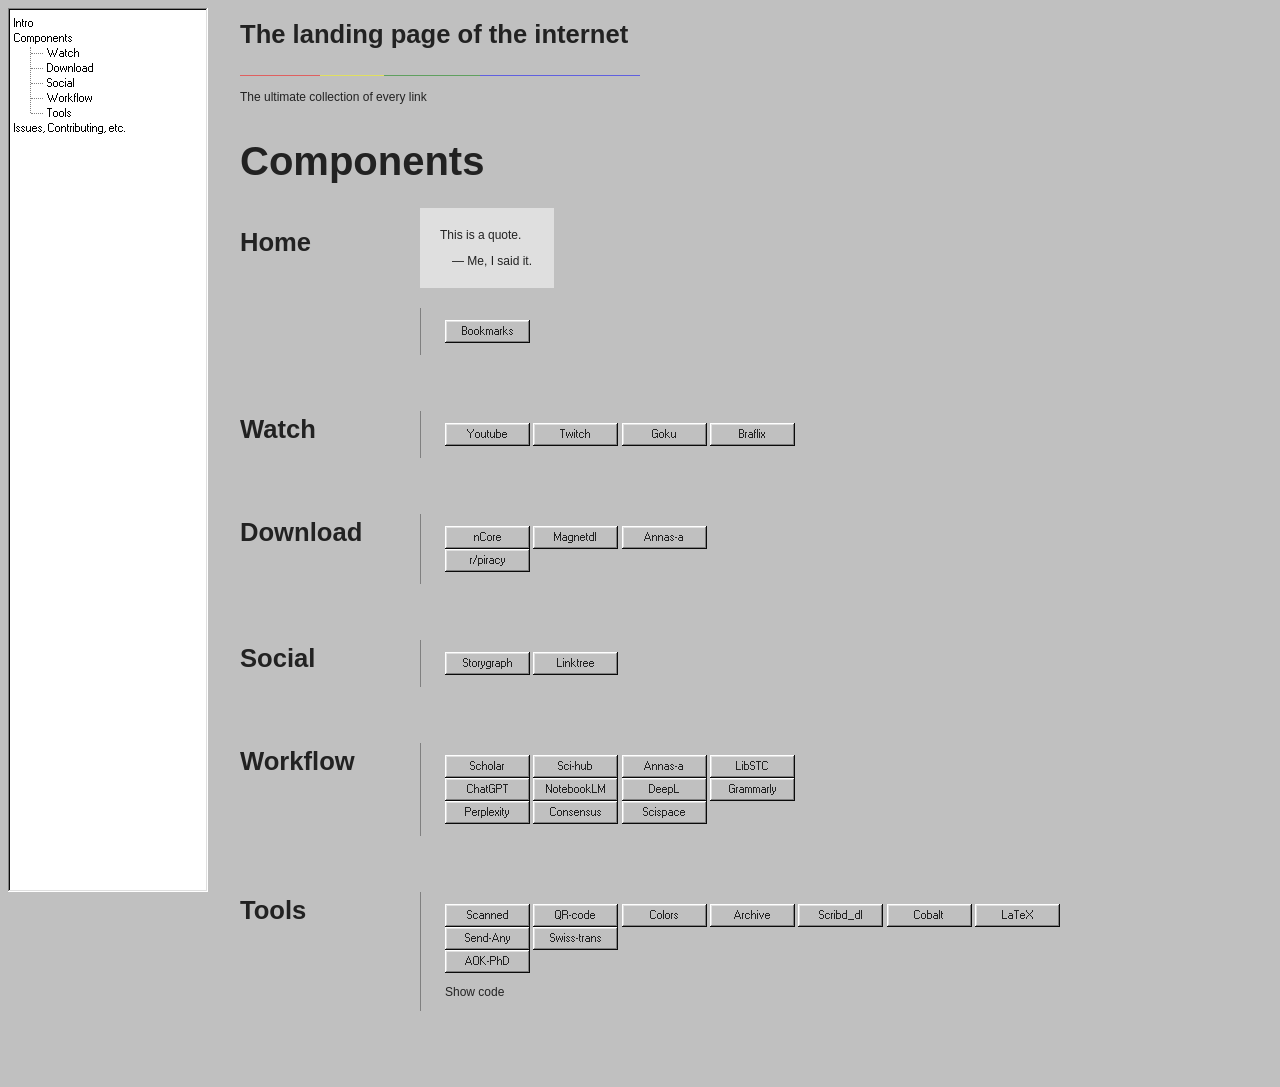
==== commit 6a81f29f: "10.10.04" ====
--- a/index.html
+++ b/index.html
@@ -65,7 +65,7 @@
       <h3 id="button">Home</h3>
       <div>
         <blockquote>
-          <em></em> This is a quote
+          This is a quote.
 
           <footer>&mdash; Me, I said it.</footer>
         </blockquote>
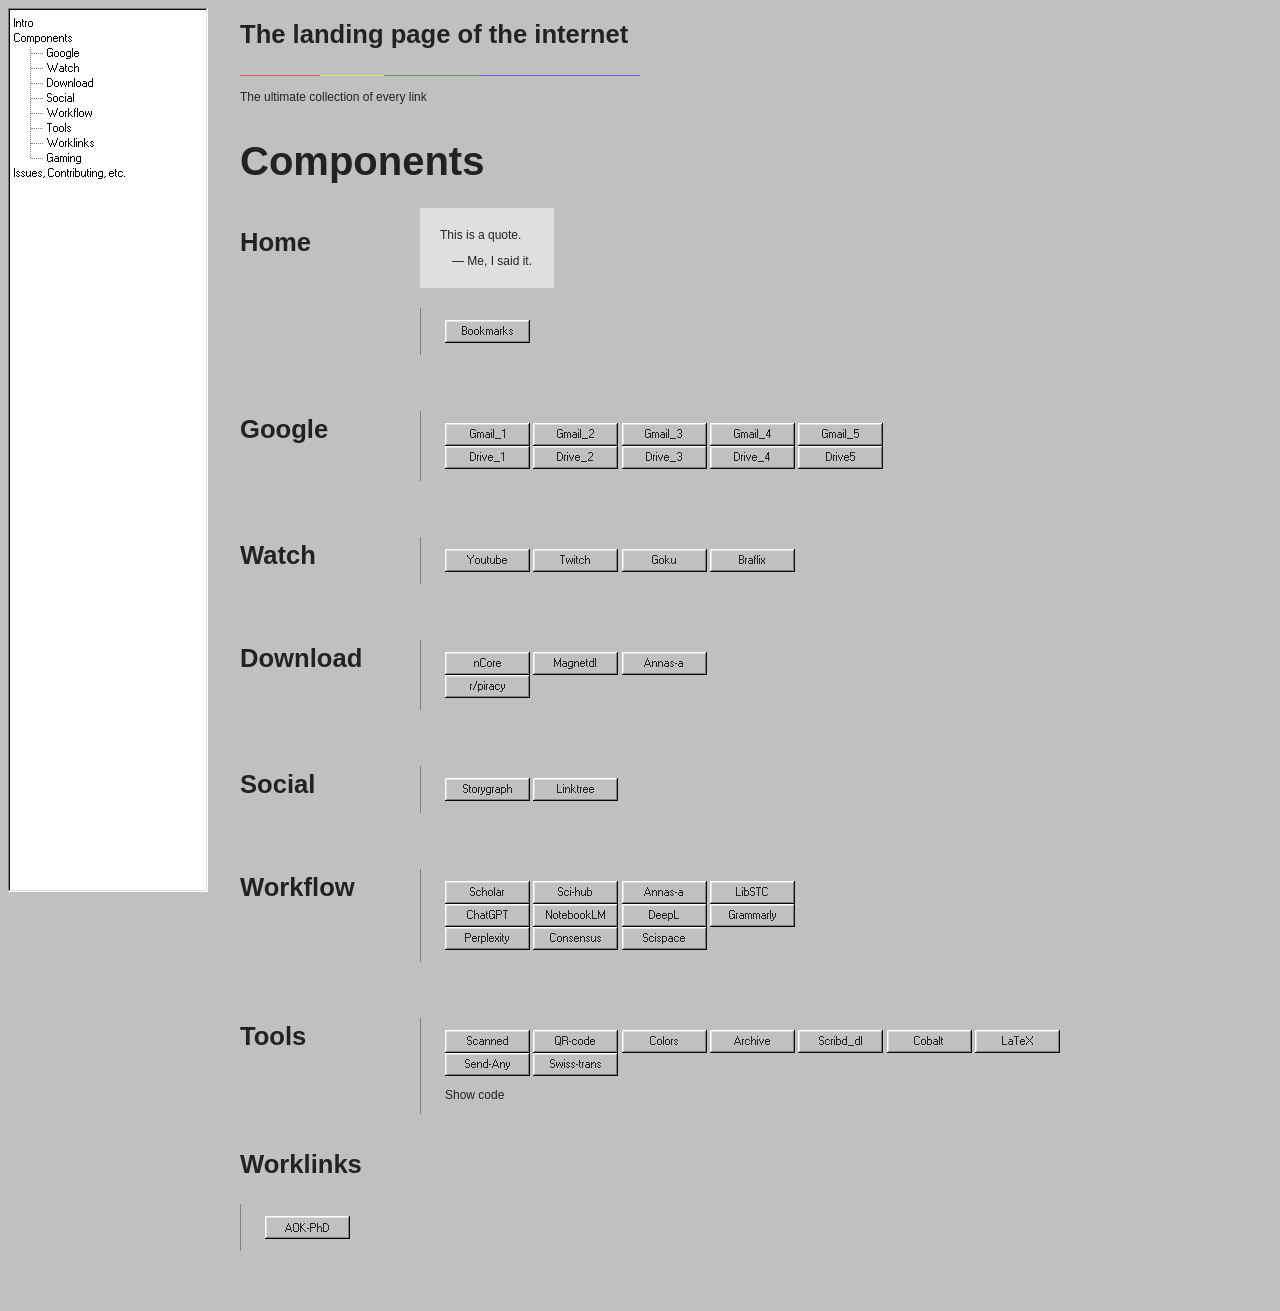
==== commit fd764ed8: "10.10.05" ====
--- a/index.html
+++ b/index.html
@@ -25,14 +25,15 @@
       <li>
         <a href="#components">Components</a>
         <ul>
+          <li><a href="#google">Google</a></li>
           <li><a href="#watch">Watch</a></li>
           <li><a href="#download">Download</a></li>
           <li><a href="#social">Social</a></li>
           <li><a href="#workflow">Workflow</a></li>
           <li><a href="#tools">Tools</a></li>
-          <!---<li><a href="#checkbox">Checkbox</a></li>
-          <li><a href="#option-button">OptionButton</a></li>
-          <li><a href="#group-box">GroupBox</a></li>
+          <li><a href="#worklinks">Worklinks</a></li>
+          <li><a href="#gaming">Gaming</a></li>
+          <!---<li><a href="#group-box">GroupBox</a></li>
           <li><a href="#text-box">TextBox</a></li>
           <li><a href="#slider">Slider</a></li>
           <li><a href="#dropdown">Dropdown</a></li>
@@ -72,6 +73,23 @@
         <div class="example">
           <button onclick="window.open('chrome://browser/content/places/places.xhtml', '_blank')">Bookmarks</button>
 
+      </div>
+    </section>
+    <section class="component">
+      <h3 id="google">Google</h3>
+      <div>
+        <div class="example">
+          <button onclick="window.open('https://mail.google.com/mail/u/0/#inbox', '_blank')">Gmail_1</button>
+          <button onclick="window.open('https://mail.google.com/mail/u/1/#inbox', '_blank')">Gmail_2</button>
+          <button onclick="window.open('https://mail.google.com/mail/u/2/#inbox', '_blank')">Gmail_3</button>
+          <button onclick="window.open('https://mail.google.com/mail/u/3/#inbox', '_blank')">Gmail_4</button>
+          <button onclick="window.open('https://mail.google.com/mail/u/4/#inbox', '_blank')">Gmail_5</button><br>
+          <button onclick="window.open('https://drive.google.com/drive/u/0/home', '_blank')">Drive_1</button>
+          <button onclick="window.open('https://drive.google.com/drive/u/1/home', '_blank')">Drive_2</button>
+          <button onclick="window.open('https://drive.google.com/drive/u/2/home', '_blank')">Drive_3</button>
+          <button onclick="window.open('https://drive.google.com/drive/u/3/home', '_blank')">Drive_4</button>
+          <button onclick="window.open('https://drive.google.com/drive/u/4/home', '_blank')">Drive5</button><br>
+        </div>
       </div>
     </section>
     <section class="component">
@@ -139,7 +157,7 @@
           <button onclick="window.open('https://www.overleaf.com/learn/latex/Mathematical_expressions', '_blank')">LaTeX</button><br>
           <button onclick="window.open('https://send-anywhere.com/', '_blank')">Send-Any</button>
           <button onclick="window.open('https://www.swisstransfer.com/en-ch', '_blank')">Swiss-trans</button><br>
-          <button onclick="window.open('https://aok.pte.hu/hu/egyseg/1670', '_blank')">AOK-PhD</button>
+
 
           <details>
             <summary>Show code</summary>
@@ -148,6 +166,15 @@
         </div>
       </div>
     </section
+    <section class="component">
+      <h3 id="worklinks">Worklinks</h3>
+      <div>
+        <div class="example">
+          <button onclick="window.open('https://aok.pte.hu/hu/egyseg/1670', '_blank')">AOK-PhD</button>
+
+        </div>
+      </div>
+    </section>
   </main>
 </body>
 </html>
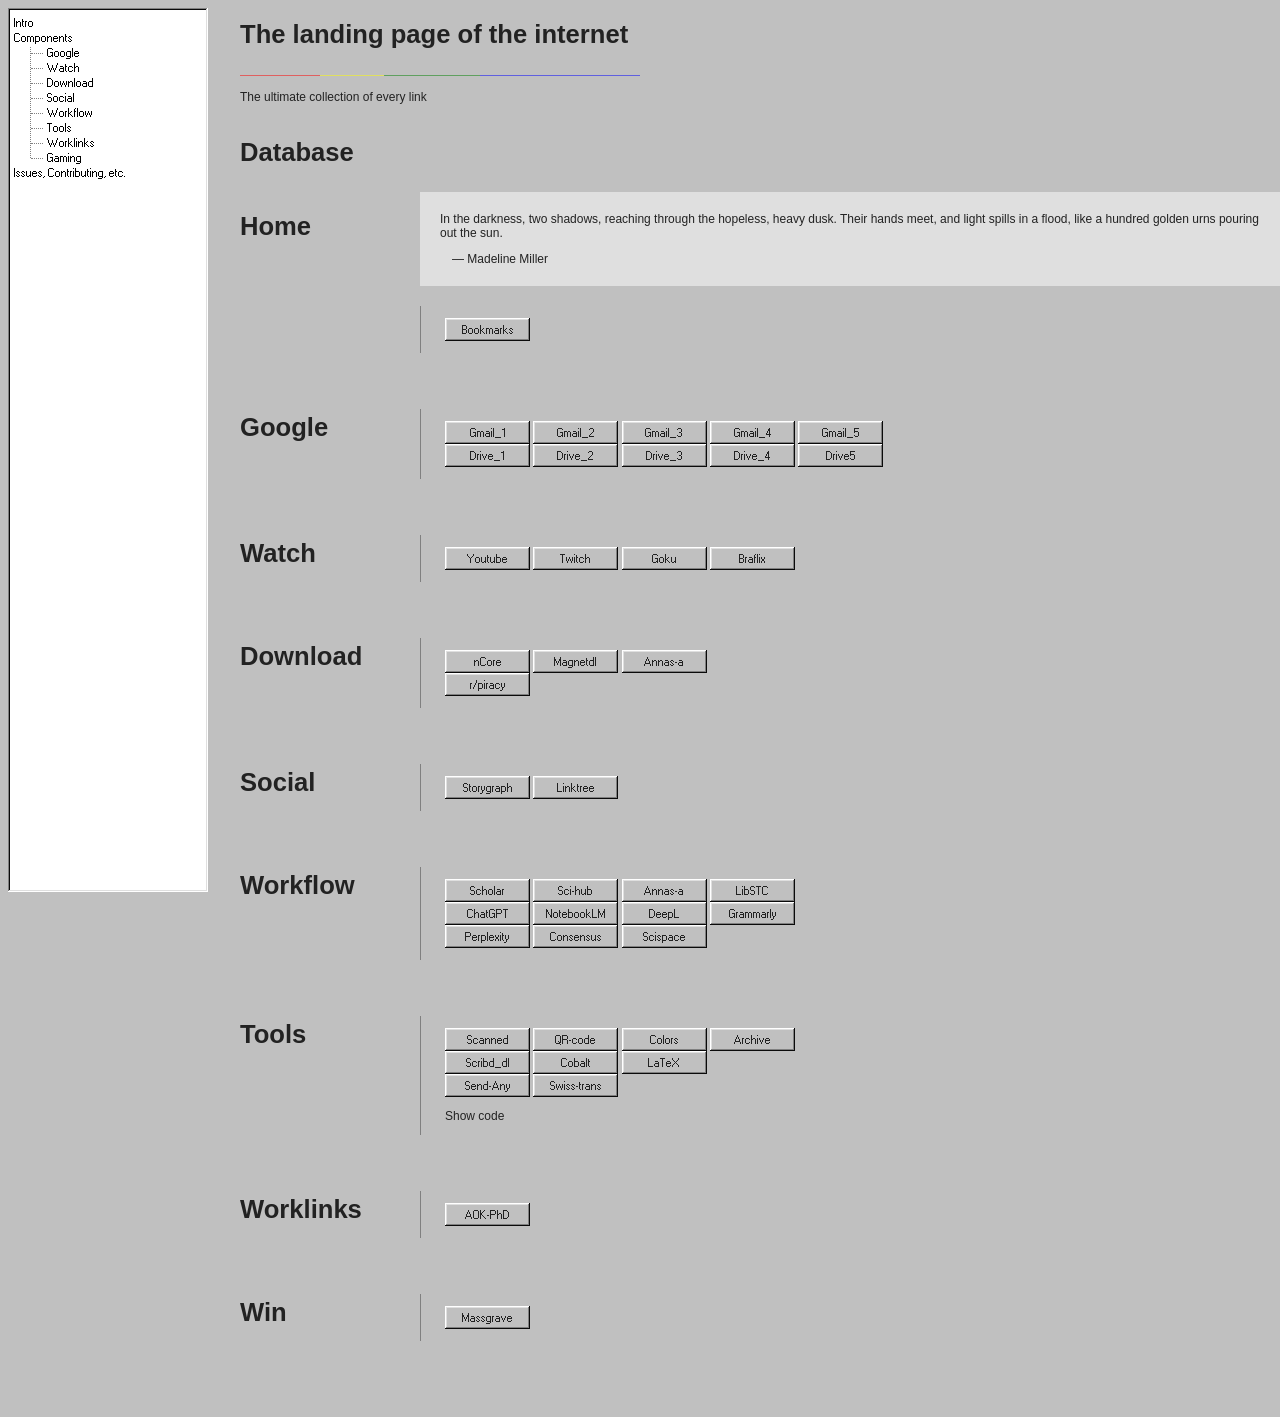
==== commit 8fd3dc81: "10.10.06" ====
--- a/index.html
+++ b/index.html
@@ -60,15 +60,15 @@
     <p>The ultimate collection of every link</p>
 
 
-    <h2 id="components">Components</h2>
+    <h3 id="components">Database</h2>
 
     <section class="component">
       <h3 id="button">Home</h3>
       <div>
         <blockquote>
-          This is a quote.
+          In the darkness, two shadows, reaching through the hopeless, heavy dusk. Their hands meet, and light spills in a flood, like a hundred golden urns pouring out the sun.
 
-          <footer>&mdash; Me, I said it.</footer>
+          <footer>&mdash; Madeline Miller</footer>
         </blockquote>
         <div class="example">
           <button onclick="window.open('chrome://browser/content/places/places.xhtml', '_blank')">Bookmarks</button>
@@ -150,7 +150,7 @@
           <button onclick="window.open('https://lookscanned.io/scan', '_blank')">Scanned</button>
           <button onclick="window.open('https://www.nayuki.io/page/qr-code-generator-library', '_blank')">QR-code</button>
           <button onclick="window.open('https://coolors.co/generate', '_blank')">Colors</button>
-          <button onclick="window.open('https://archive.md/', '_blank')">Archive</button>
+          <button onclick="window.open('https://archive.md/', '_blank')">Archive</button><br>
 
           <button onclick="window.open('https://www.downloadfreescribd.com/', '_blank')">Scribd_dl</button>
           <button onclick="window.open('https://cobalt.tools/', '_blank')">Cobalt</button>
@@ -165,13 +165,20 @@
           </details>
         </div>
       </div>
-    </section
+    </section>
     <section class="component">
       <h3 id="worklinks">Worklinks</h3>
       <div>
         <div class="example">
           <button onclick="window.open('https://aok.pte.hu/hu/egyseg/1670', '_blank')">AOK-PhD</button>
-
+        </div>
+      </div>
+    </section>
+    <section class="component">
+      <h3 id="win">Win</h3>
+      <div>
+        <div class="example">
+          <button onclick="window.open('https://massgrave.dev/', '_blank')">Massgrave</button>
         </div>
       </div>
     </section>
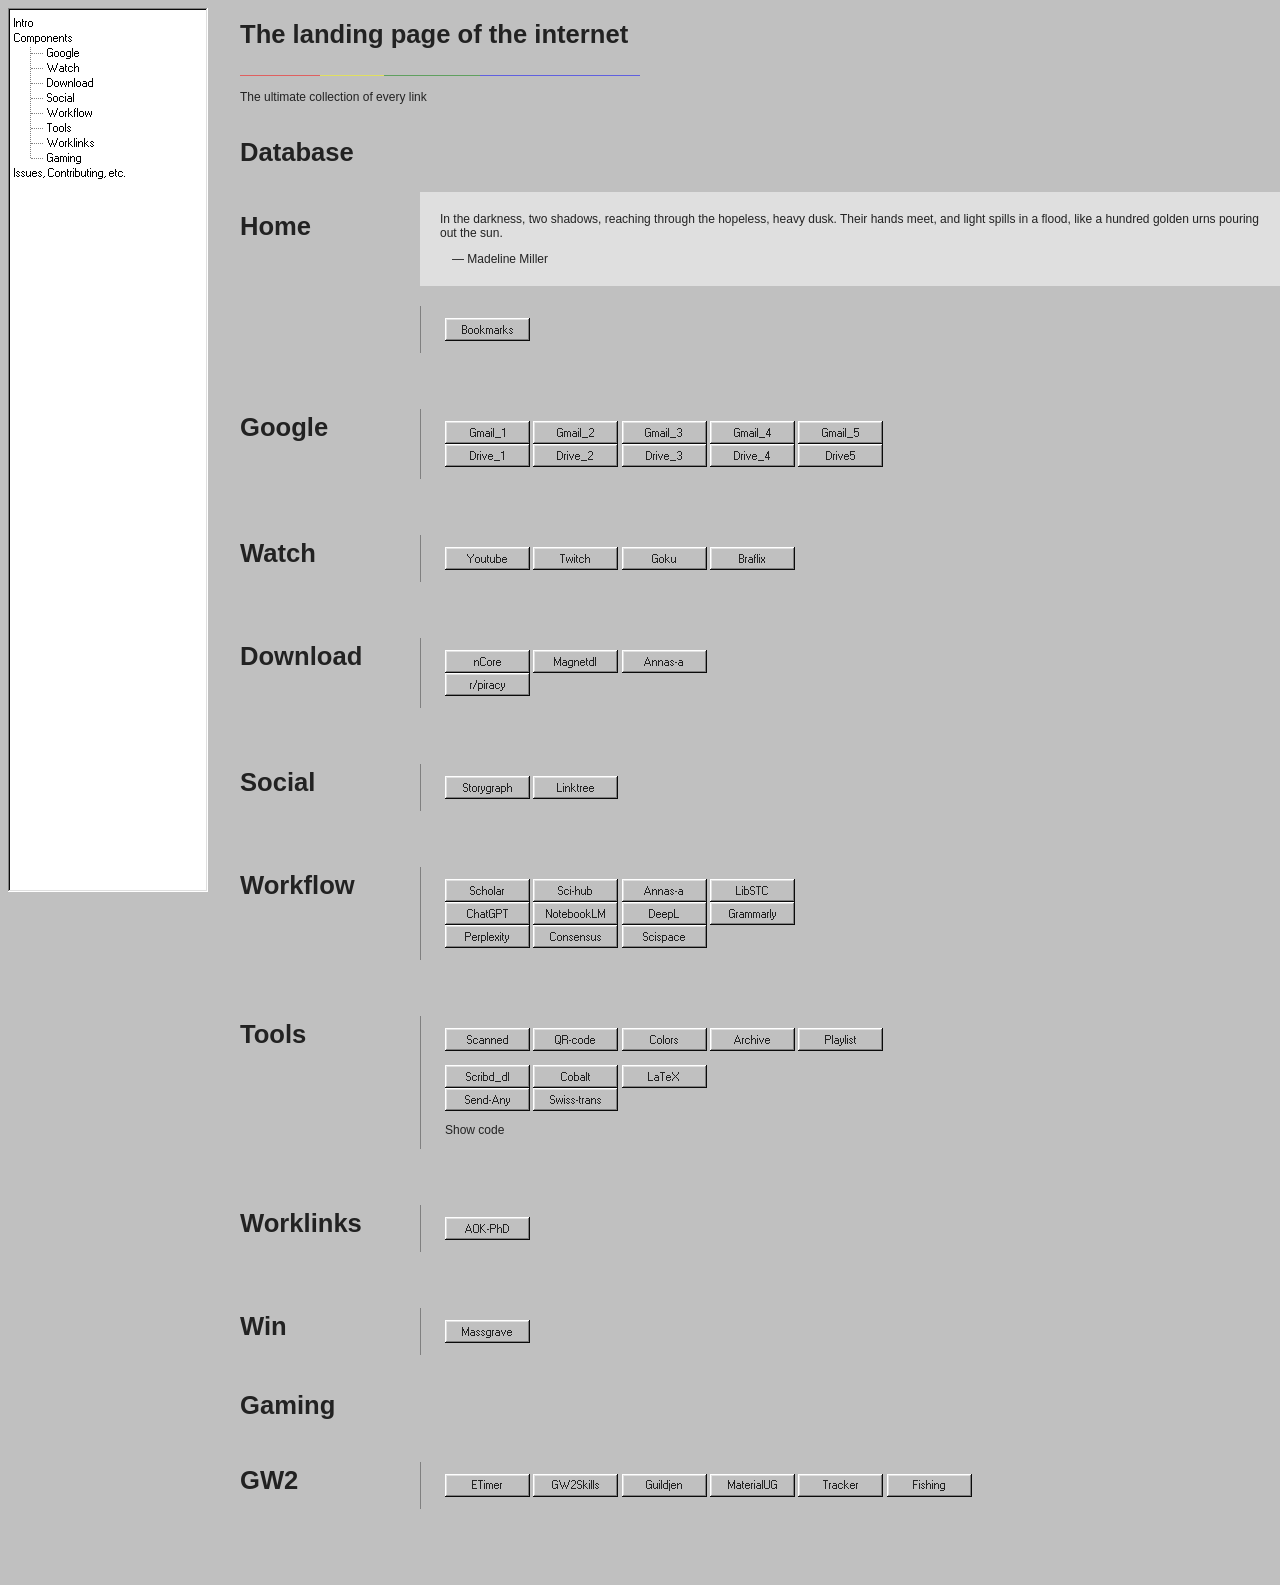
==== commit d00f5251: "10.13.01" ====
--- a/index.html
+++ b/index.html
@@ -1,3 +1,4 @@
+
 <!doctype html>
 <html>
 <head>
@@ -150,7 +151,8 @@
           <button onclick="window.open('https://lookscanned.io/scan', '_blank')">Scanned</button>
           <button onclick="window.open('https://www.nayuki.io/page/qr-code-generator-library', '_blank')">QR-code</button>
           <button onclick="window.open('https://coolors.co/generate', '_blank')">Colors</button>
-          <button onclick="window.open('https://archive.md/', '_blank')">Archive</button><br>
+          <button onclick="window.open('https://archive.md/', '_blank')">Archive</button>
+          <button onclick="window.open('http://playlist-manager.com/#/login', '_blank')">Playlist</button><br><br>
 
           <button onclick="window.open('https://www.downloadfreescribd.com/', '_blank')">Scribd_dl</button>
           <button onclick="window.open('https://cobalt.tools/', '_blank')">Cobalt</button>
@@ -182,6 +184,20 @@
         </div>
       </div>
     </section>
+    <h3 id="gaming">Gaming</h3>
+    <section class="component">
+      <h3 id="gw2">GW2</h3>
+      <div>
+        <div class="example">
+          <button onclick="window.open('https://wiki.guildwars2.com/wiki/Event_timers', '_blank')">ETimer</button>
+          <button onclick="window.open('http://en.gw2skills.net/editor/', '_blank')">GW2Skills</button>
+          <button onclick="window.open('https://guildjen.com/', '_blank')">Guildjen</button>
+          <button onclick="window.open('https://gw2lunchbox.com/MaterialUpgrades.html', '_blank')">MaterialUG</button>
+          <button onclick="window.open('https://drf.rs/dashboard/livetracker', '_blank')">Tracker</button>
+          <button onclick="window.open('https://docs.google.com/spreadsheets/d/1EdqjqmmSxl5zfRJFUN8fa8ehkwJg1n-UHdlgbWh2of0/edit?gid=0#gid=0', '_blank')">Fishing</button>
+        </div>
+      </div>
+    </section>
   </main>
 </body>
 </html>
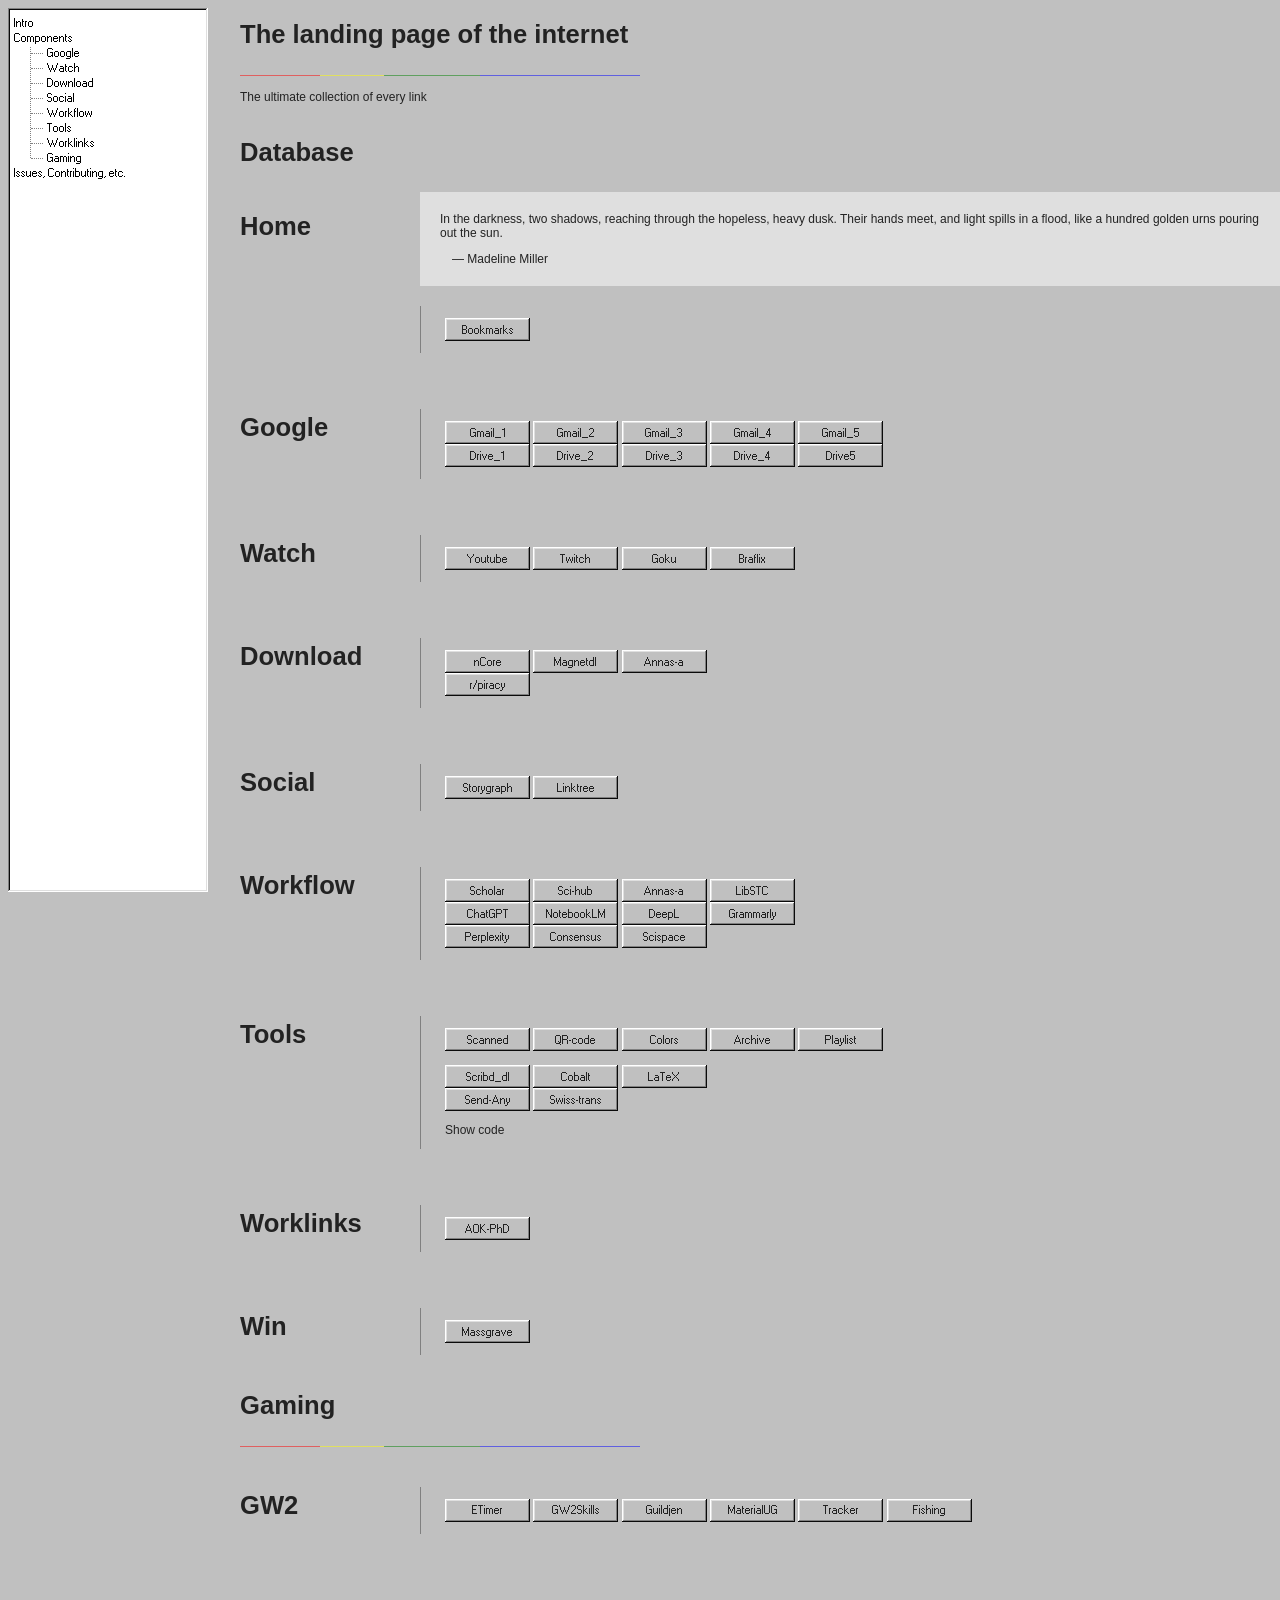
==== commit 75bcc94e: "10.14.01" ====
--- a/index.html
+++ b/index.html
@@ -185,6 +185,7 @@
       </div>
     </section>
     <h3 id="gaming">Gaming</h3>
+    <hr>
     <section class="component">
       <h3 id="gw2">GW2</h3>
       <div>
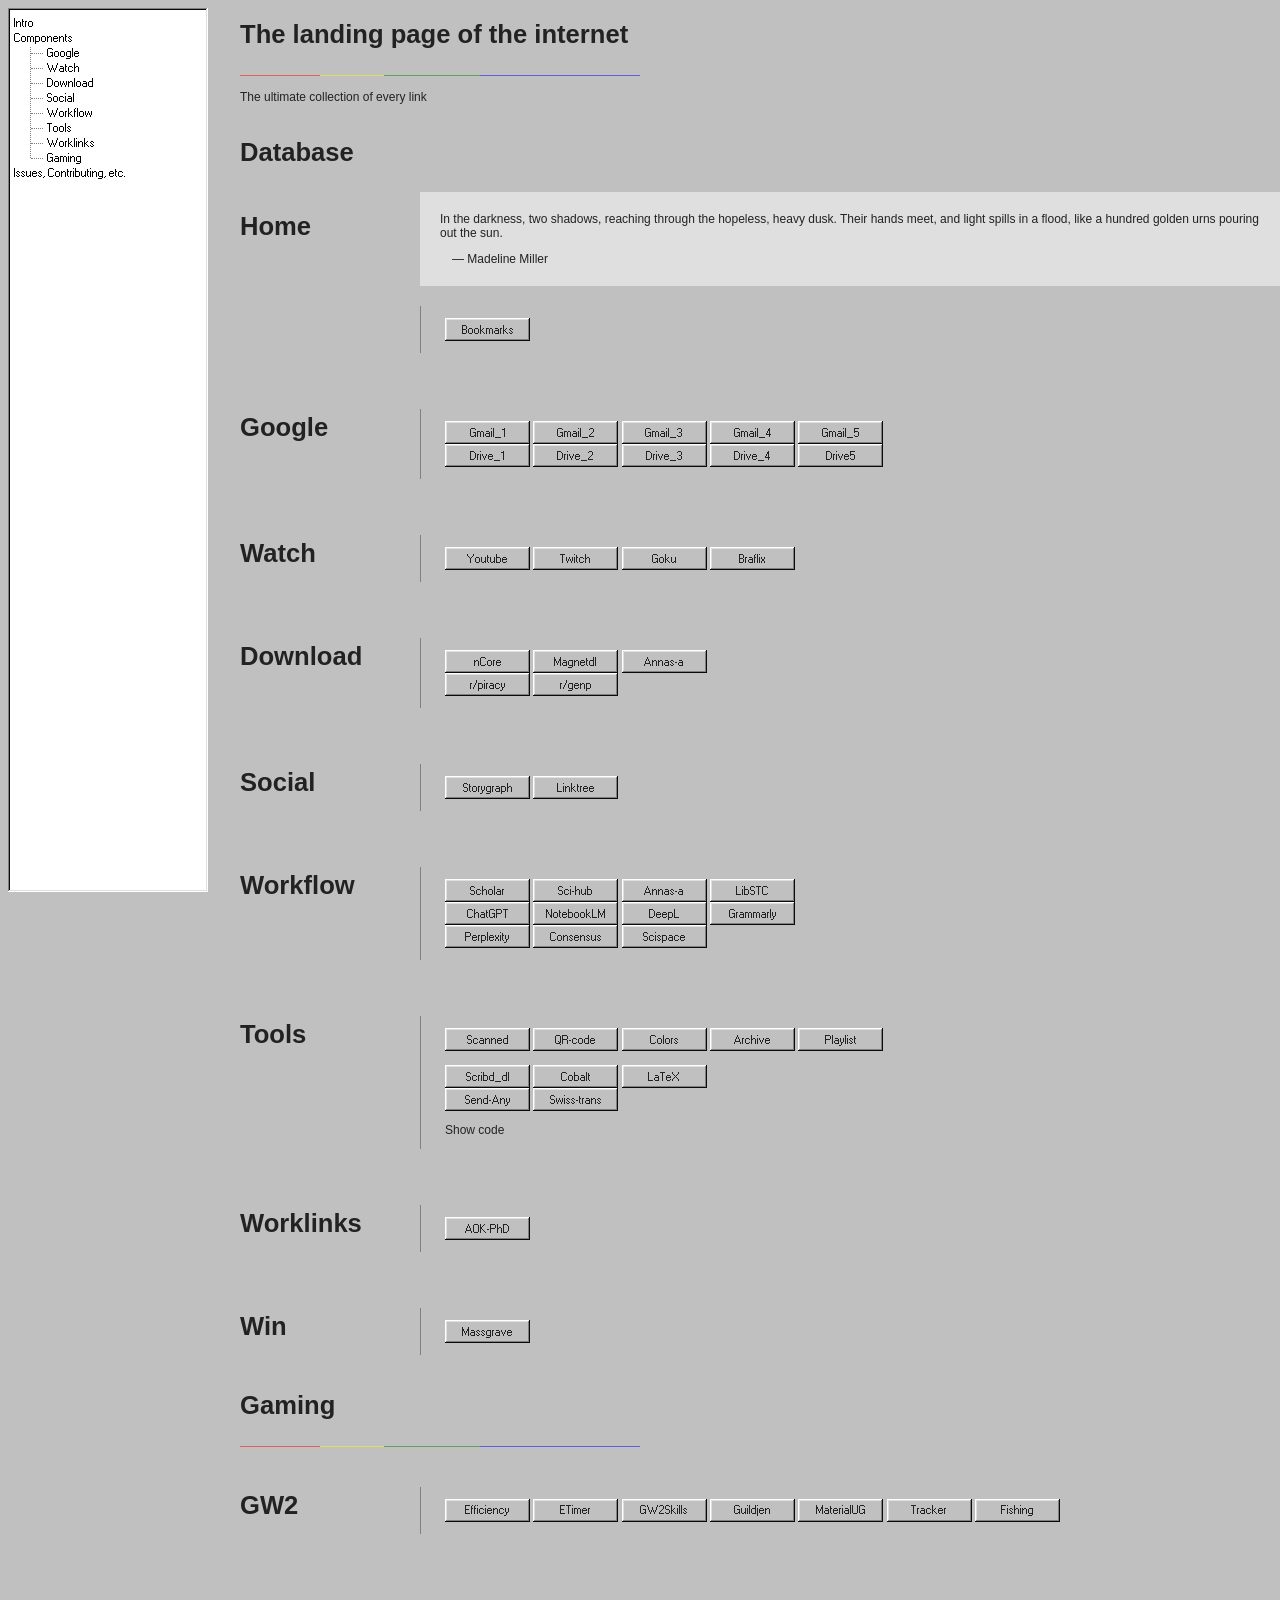
==== commit 778ee8f8: "10.21.01" ====
--- a/index.html
+++ b/index.html
@@ -112,6 +112,7 @@
           <button onclick="window.open('https://www.magnetdl.hair/', '_blank')">Magnetdl</button>
           <button onclick="window.open('https://annas-archive.org/', '_blank')">Annas-a</button><br>
           <button onclick="window.open('https://www.reddit.com/r/Piracy/wiki/megathread/', '_blank')">r/piracy</button>
+          <button onclick="window.open('https://www.reddit.com/r/GenP/wiki/index/', '_blank')">r/genp</button>
         </div>
       </div>
     </section>
@@ -190,6 +191,7 @@
       <h3 id="gw2">GW2</h3>
       <div>
         <div class="example">
+          <button onclick="window.open('https://gw2efficiency.com/', '_blank')">Efficiency</button>
           <button onclick="window.open('https://wiki.guildwars2.com/wiki/Event_timers', '_blank')">ETimer</button>
           <button onclick="window.open('http://en.gw2skills.net/editor/', '_blank')">GW2Skills</button>
           <button onclick="window.open('https://guildjen.com/', '_blank')">Guildjen</button>
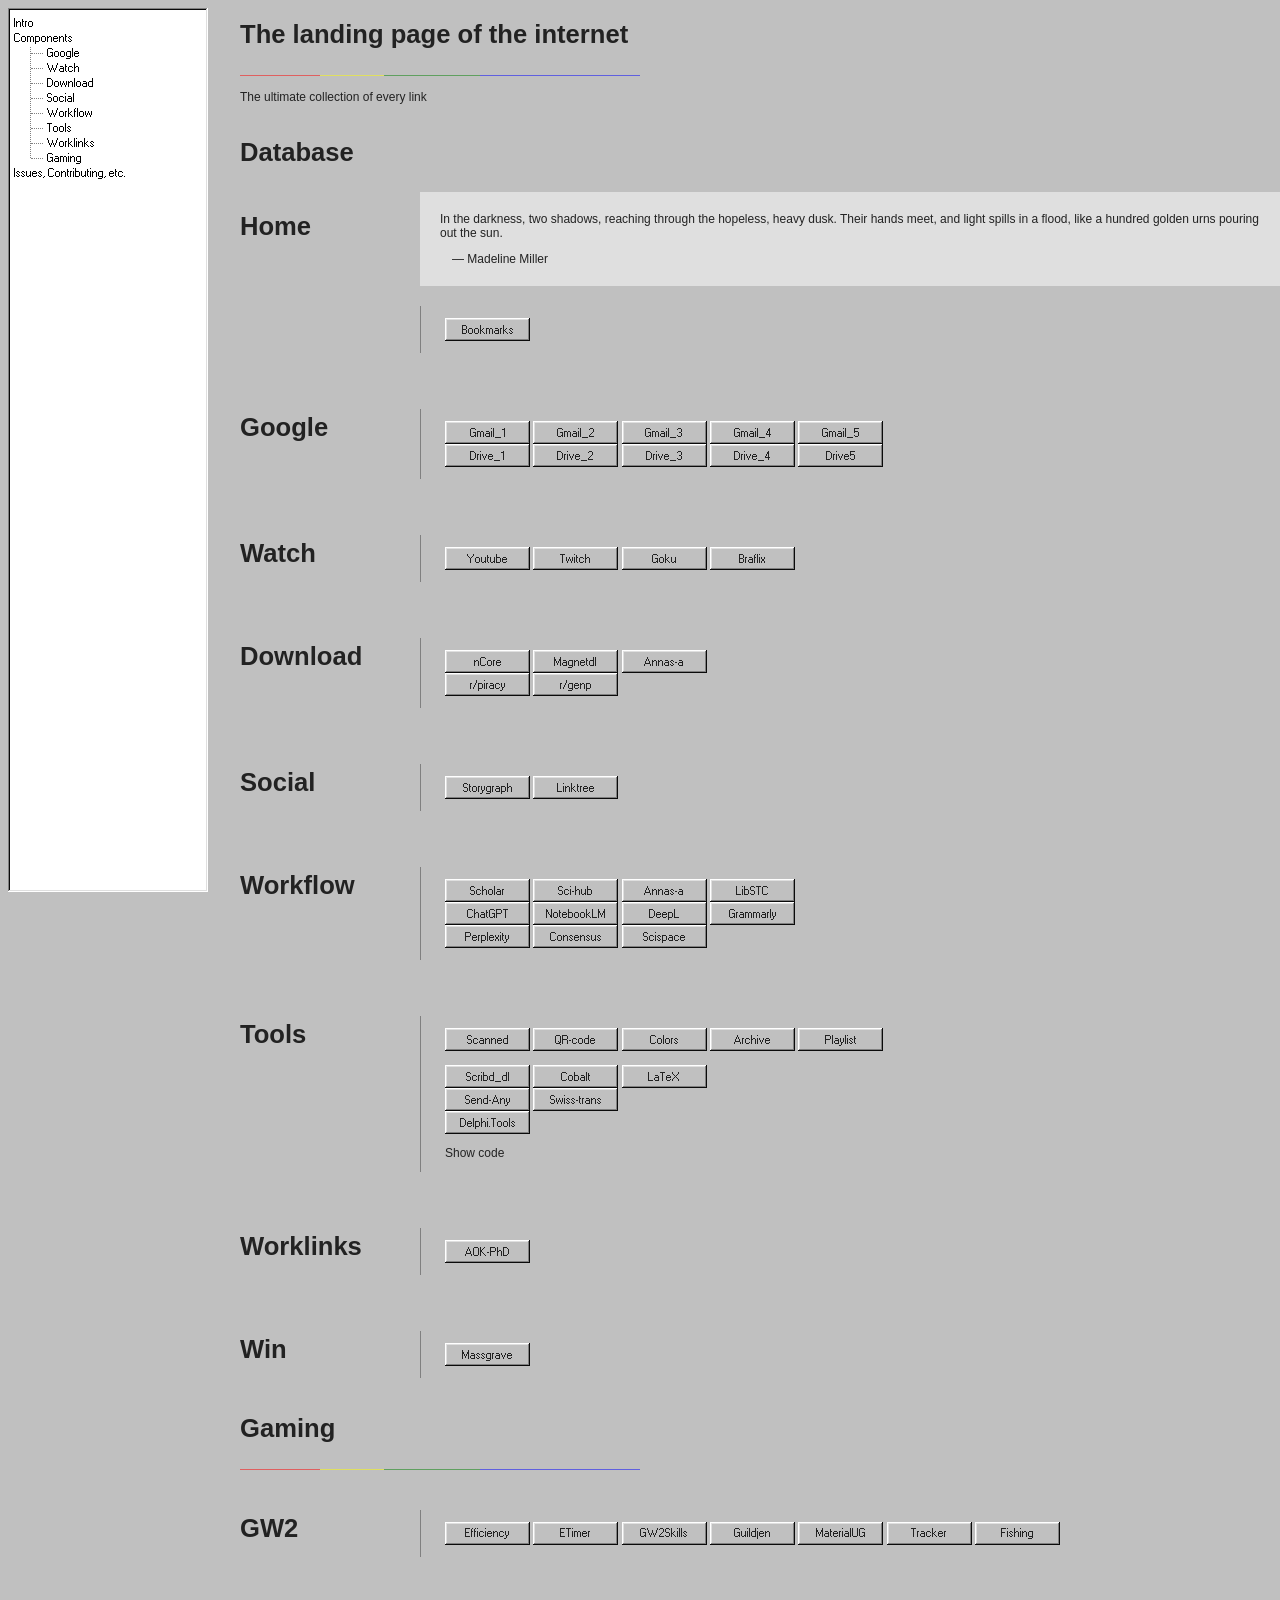
==== commit 8351daab: "test xp.css update" ====
--- a/index.html
+++ b/index.html
@@ -160,6 +160,7 @@
           <button onclick="window.open('https://www.overleaf.com/learn/latex/Mathematical_expressions', '_blank')">LaTeX</button><br>
           <button onclick="window.open('https://send-anywhere.com/', '_blank')">Send-Any</button>
           <button onclick="window.open('https://www.swisstransfer.com/en-ch', '_blank')">Swiss-trans</button><br>
+          <button onclick="window.open('https://delphi.tools', '_blank')">Delphi.Tools</button><br>
 
 
           <details>
